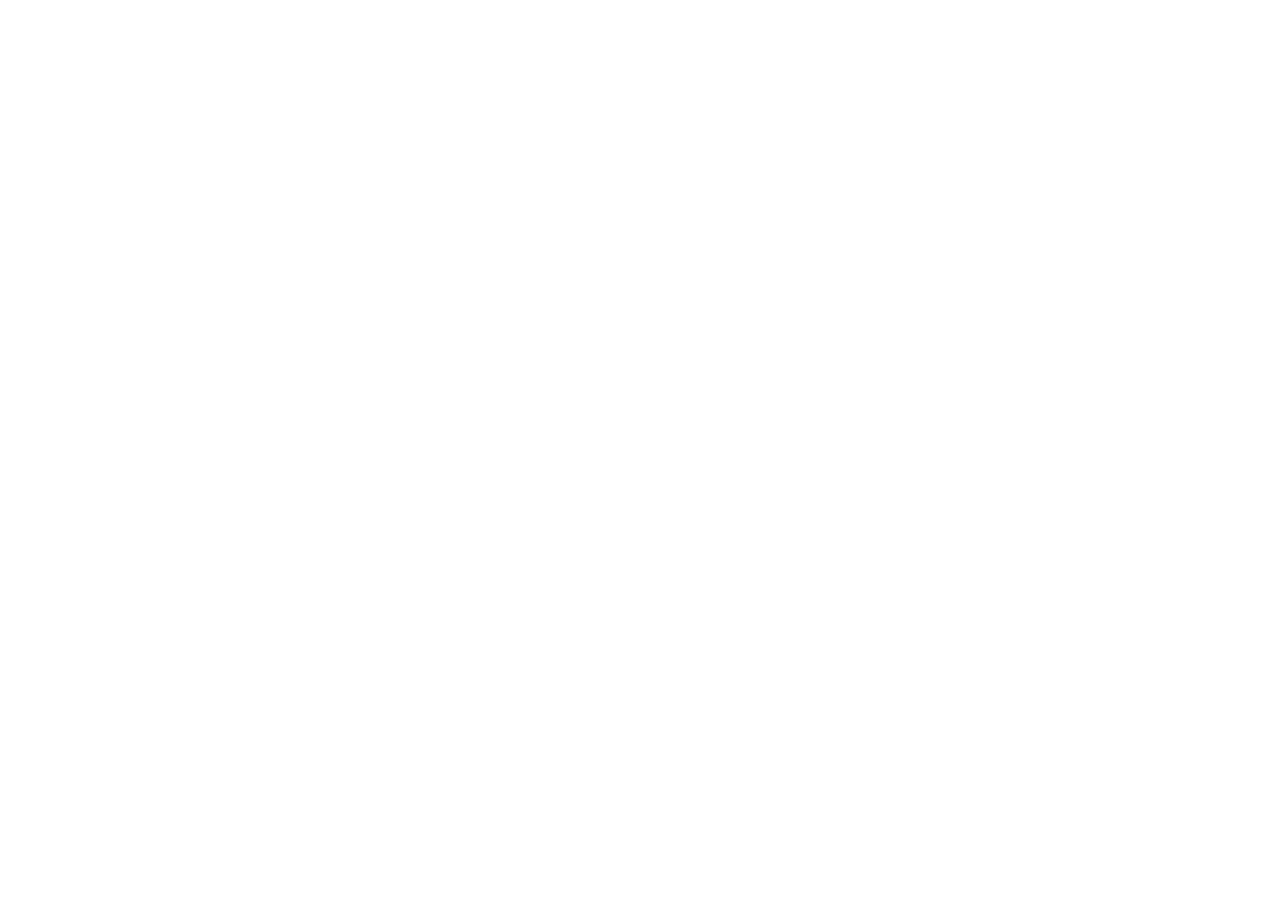
==== week_1/index.html @ 284aab0b "2commit" ====
<!DOCTYPE html>
<html lang="en">
<head>
    <meta charset="UTF-8">
    <meta name="viewport" content="width=device-width, initial-scale=1.0">
    <meta http-equiv="X-UA-Compatible" content="ie=edge">
    <title>Emily Greenwood CV</title>
</head>
<body>
    
</body>
</html>
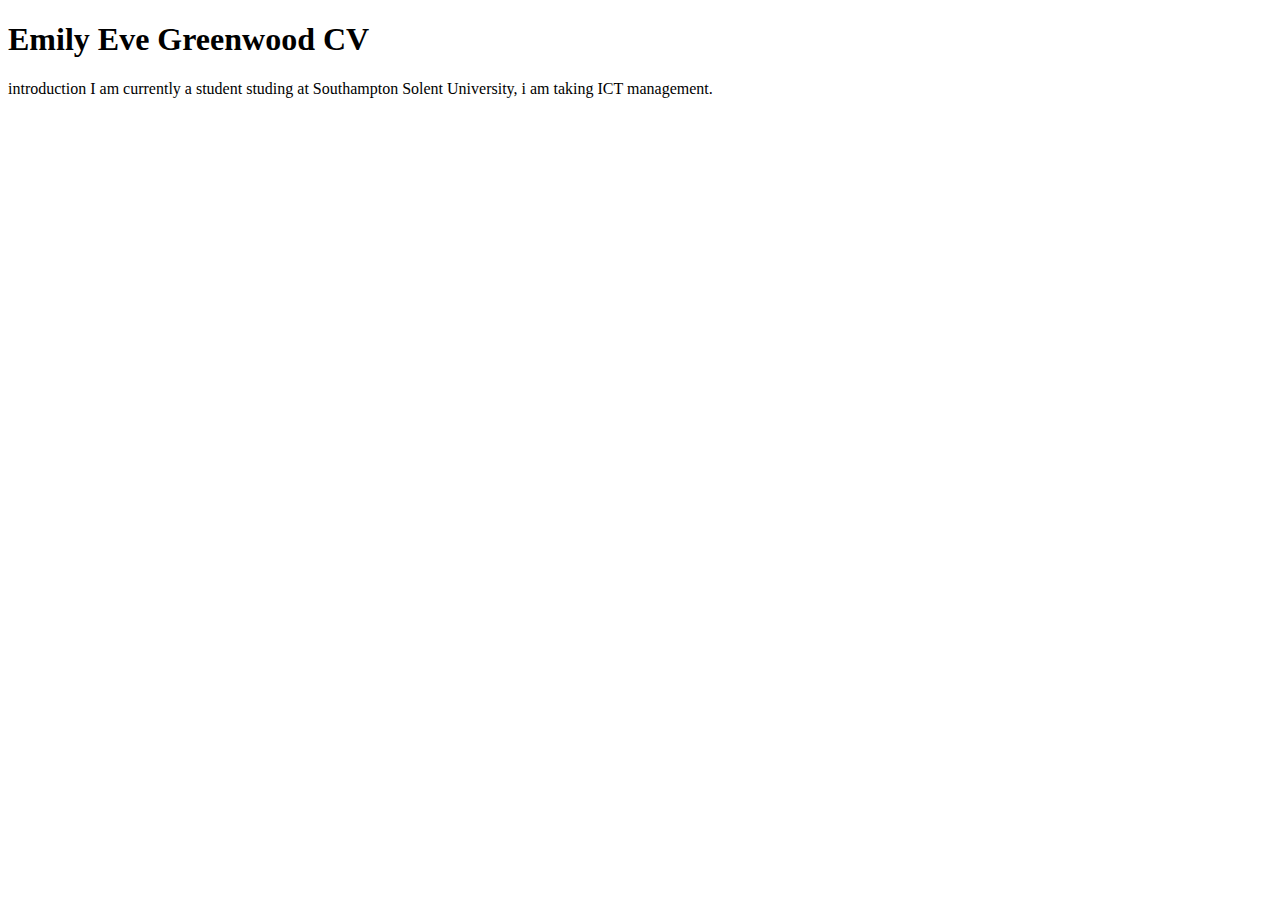
==== commit df7277fa: "commit 3" ====
--- a/week_1/index.html
+++ b/week_1/index.html
@@ -7,6 +7,11 @@
     <title>Emily Greenwood CV</title>
 </head>
 <body>
+    <!-- make a cv-->
+    <h1>Emily Eve Greenwood CV</h1>
+	<p>introduction
+        I am currently a student studing at Southampton Solent University, i am taking ICT management.
+    </p>
     
 </body>
 </html>